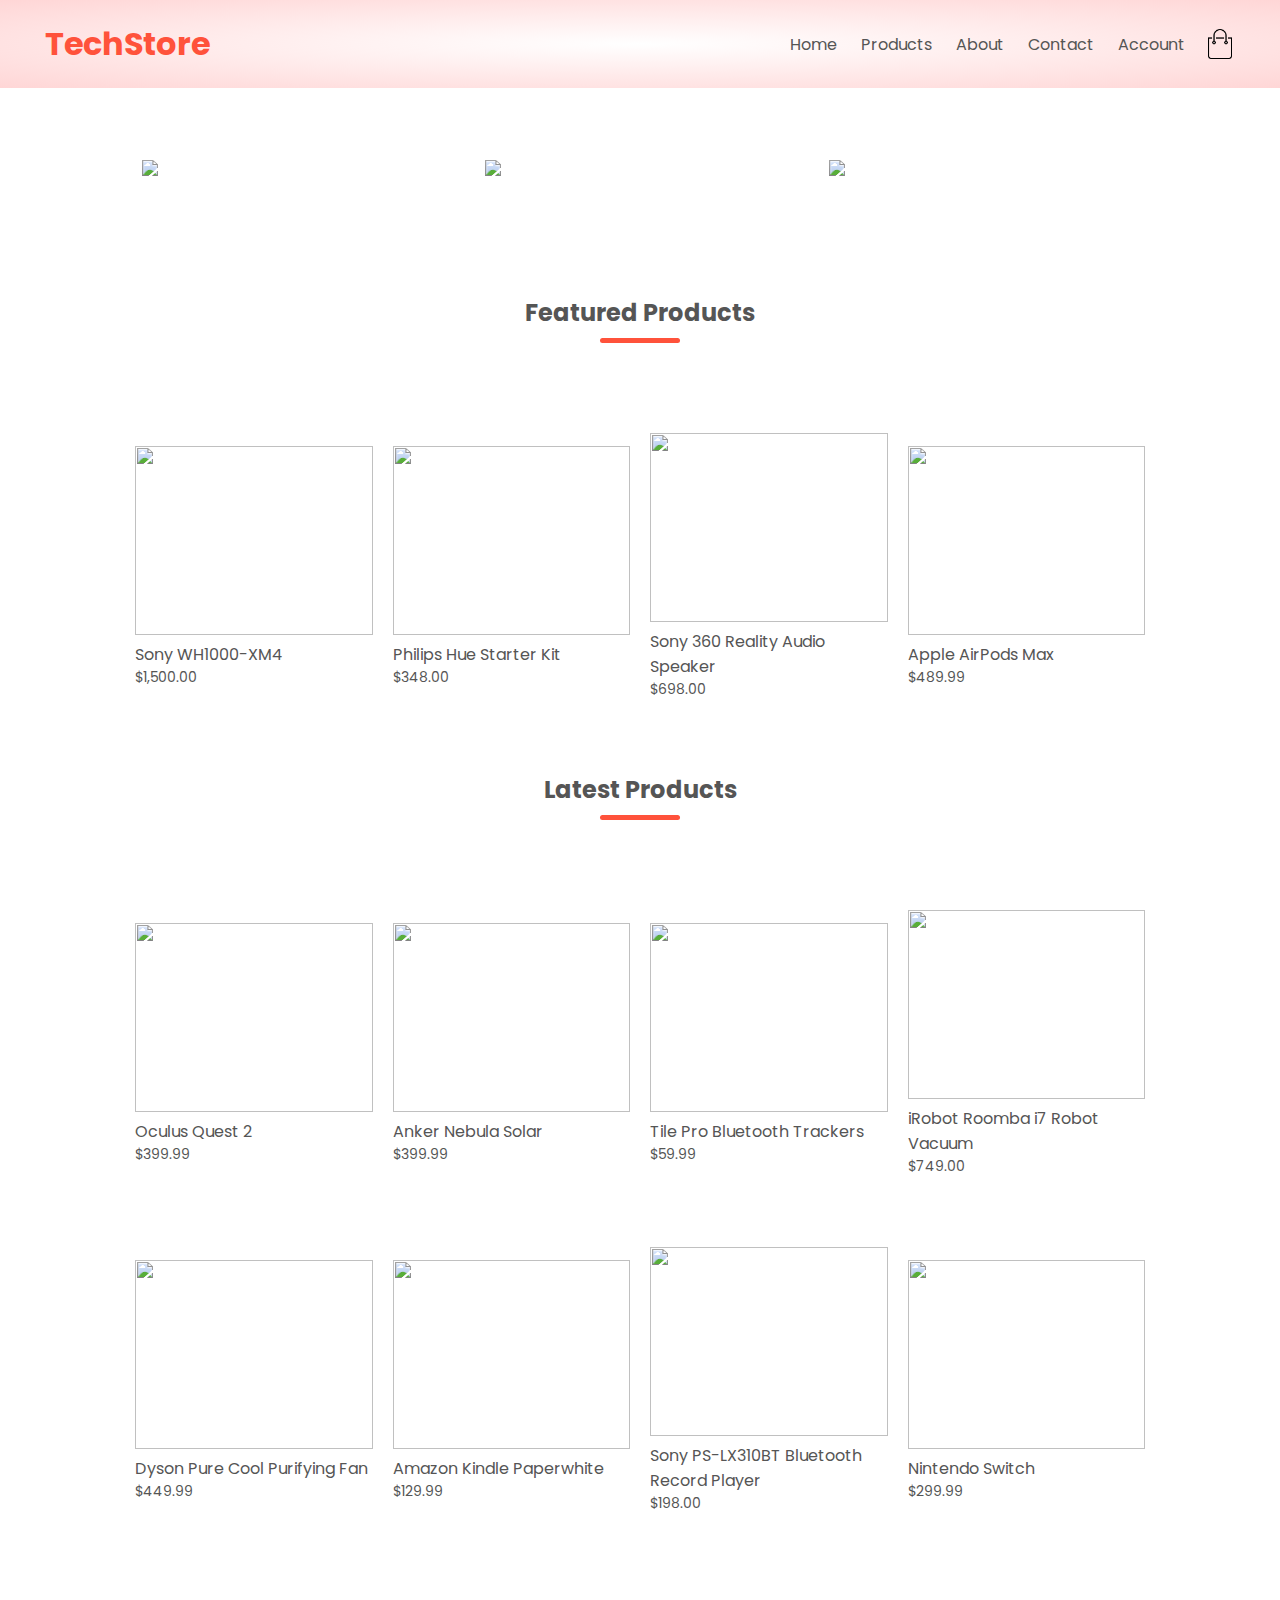
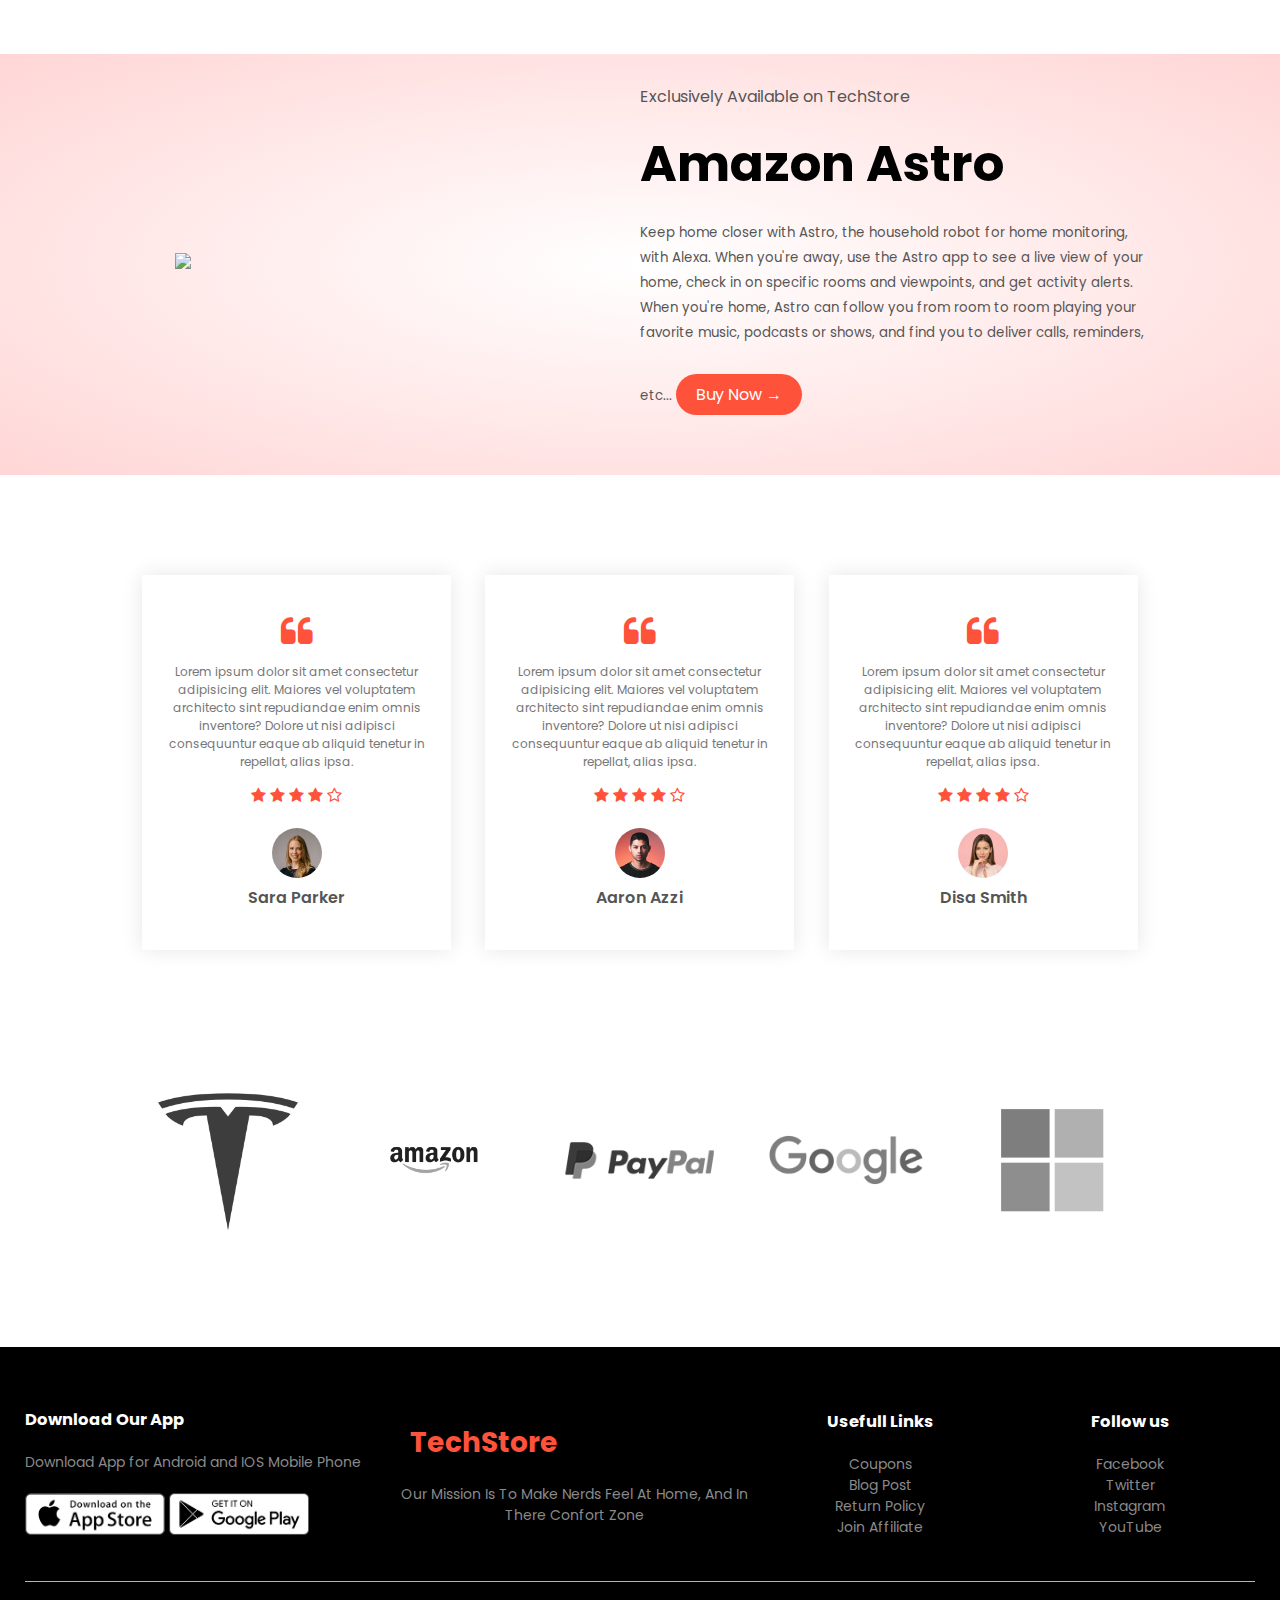
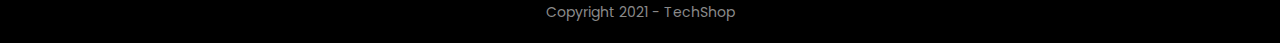
==== products.html @ 49ac27e4 "Update products.html" ====
<!DOCTYPE html>
<html lang="en">
<head>
    <meta charset="UTF-8">
    <meta http-equiv="X-UA-Compatible" content="IE=edge">
    <meta name="viewport" content="width=device-width, initial-scale=1.0">
    <title>All Products - TechStore</title>
    <link rel="stylesheet" href="style.css">
    <link rel="stylesheet" href="mediaquery.css">
    <link rel="preconnect" href="https://fonts.googleapis.com">
    <link rel="preconnect" href="https://fonts.gstatic.com" crossorigin>
    <link href="https://fonts.googleapis.com/css2?family=Poppins:wght@300;400;500;600;700&display=swap" rel="stylesheet">
    <link rel="stylesheet" href="https://stackpath.bootstrapcdn.com/font-awesome/4.7.0/css/font-awesome.min.css">
    <script src="https://code.jquery.com/jquery-3.6.0.min.js" integrity="sha256-/xUj+3OJU5yExlq6GSYGSHk7tPXikynS7ogEvDej/m4=" crossorigin="anonymous"></script>
</head>
<body>
    <!------------ HEADER ------------>
    <div class="header">
        <div class="container">
            <div class="navbar">
                <div class="logo">
                    <h1>TechStore</h1>
                </div>

                <!--------- SEARCHBAR -------->

                <!---------- NAVBAR ---------->
                <nav>
                    <ul id="MenuItems">
                        <li><a href="index.html">Home</a></li>
                        <li><a href="products.html">Products</a></li>
                        <li><a href="">About</a></li>
                        <li><a href="">Contact</a></li>
                        <li><a href="account.html">Account</a></li>
                    </ul>
                </nav>
                <img src="images/cart.png" width=30px height="30px">
                <img src="images/menu.png" class="menu-icon" onclick="menutoggle()">
            </div>

            <!------------ MAIN ------------>
            
        </div>
    </div>
    
    <!-------------------------- FEATURED CATEGORIES ------------------------->
    <div class="categories">
        <div class="small-container">
            <div class="row">
                <div class="col-3 img1">
                </div>
                <div class="col-3 img2">
                </div>
                <div class="col-3 img3">
                </div>
            </div>
        </div>
    </div>

    <!-------------------------- FEATURED PRODUCTS ------------------------->
    <div class="small-container">
        <h2 class="tittle">Featured Products</h2>
        <div class="row">
            <div class="col-4 img1">
            </div>
            <div class="col-4 img2">
            </div>
            <div class="col-4 img3">
            </div>
            <div class="col-4 img4">
            </div>
        </div>

        <!-------------------------- LATEST PRODUCTS ------------------------->
        <h2 class="tittle">Latest Products</h2>
        <div class="row">
            <div class="col-4 img5">
            </div>
            <div class="col-4 img6">
            </div>
            <div class="col-4 img7">
            </div>
            <div class="col-4 img8">
            </div>

        <div class="row">
            <div class="col-4 img9">
            </div>
            <div class="col-4 img10">
            </div>
            <div class="col-4 img11">
            </div>
            <div class="col-4 img12">
            </div>
        </div>
        </div>
    </div>

    <!-------------------------- OFFER ------------------------->
    <div class="offer">
        <div class="small-container">
            <div class="row">
                <div class="col-2">
                    <img src="https://img.mbtmag.com/files/base/indm/multi/image/2021/09/16x9/AmazonRobot.61546ee33b700.png?auto=format&fill=solid&fit=fill&h=720&w=1280" class="offer-img">
                </div>
                <div class="col-2">
                    <p>Exclusively Available on TechStore</p>
                    <h1>Amazon Astro</h1>
                    <small>Keep home closer with Astro, the household robot for home monitoring, with Alexa. When you're away, use the Astro app to see a live view of your home, check in on specific rooms and viewpoints, and get activity alerts. When you're home, Astro can follow you from room to room playing your favorite music, podcasts or shows, and find you to deliver calls, reminders, etc...</small>
                    <a href="http://" class="btn">Buy Now &#8594;</a>
                </div>
            </div>
        </div>
    </div>

    <!-------------------------- TESTIMONIAL ------------------------->
    <div class="testimonial">
        <div class="small-container">
            <div class="row">
                <div class="col-3">
                    <i class="fa fa-quote-left"></i>
                    <p>
                        Lorem ipsum dolor sit amet consectetur adipisicing elit. Maiores vel voluptatem architecto sint repudiandae enim omnis inventore? Dolore ut nisi adipisci consequuntur eaque ab aliquid tenetur in repellat, alias ipsa.
                    </p>
                    <div class="rating">
                        <i class="fa fa-star"></i>
                        <i class="fa fa-star"></i>
                        <i class="fa fa-star"></i>
                        <i class="fa fa-star"></i>
                        <i class="fa fa-star-o"></i>
                    </div>
                    <img src="images/user-1.png">
                    <h3>Sara Parker</h3>
                </div>
                <div class="col-3">
                    <i class="fa fa-quote-left"></i>
                    <p>
                        Lorem ipsum dolor sit amet consectetur adipisicing elit. Maiores vel voluptatem architecto sint repudiandae enim omnis inventore? Dolore ut nisi adipisci consequuntur eaque ab aliquid tenetur in repellat, alias ipsa.
                    </p>
                    <div class="rating">
                        <i class="fa fa-star"></i>
                        <i class="fa fa-star"></i>
                        <i class="fa fa-star"></i>
                        <i class="fa fa-star"></i>
                        <i class="fa fa-star-o"></i>
                    </div>
                    <img src="images/user-2.png">
                    <h3>Aaron Azzi</h3>
                </div>
                <div class="col-3">
                    <i class="fa fa-quote-left"></i>
                    <p>
                        Lorem ipsum dolor sit amet consectetur adipisicing elit. Maiores vel voluptatem architecto sint repudiandae enim omnis inventore? Dolore ut nisi adipisci consequuntur eaque ab aliquid tenetur in repellat, alias ipsa.
                    </p>
                    <div class="rating">
                        <i class="fa fa-star"></i>
                        <i class="fa fa-star"></i>
                        <i class="fa fa-star"></i>
                        <i class="fa fa-star"></i>
                        <i class="fa fa-star-o"></i>
                    </div>
                    <img src="images/user-3.png">
                    <h3>Disa Smith</h3>
                </div>
            </div>
        </div>
    </div>

    <!-------------------------- BRANDS ------------------------->
    <div class="brands">
        <div class="small-container">
            <div class="row">
                <div class="col-5">
                    <img src="images/logo-tesla.png">
                </div>
                <div class="col-5">
                    <img src="images/logo-amazon.png">
                </div>
                <div class="col-5">
                    <img src="images/logo-paypal.png">
                </div>
                <div class="col-5">
                    <img src="images/logo-google.png">
                </div>
                <div class="col-5">
                    <img src="images/logo-microsoft.png">
                </div>
            </div>
        </div>
    </div>

    <!-------------------------- FOOTER ------------------------->
    <div class="footer">
        <div class="container">
            <div class="row">
                <div class="footer-col-1">
                    <h3>Download Our App</h3>
                    <p>Download App for Android and IOS Mobile Phone</p>
                    <div class="app-logo">
                        <img src="images/app-store.png">
                        <img src="images/play-store.png">
                    </div>
                </div>
                <div class="footer-col-2">
                    <h1>TechStore</h1>
                    <p>Our Mission Is To Make Nerds Feel At Home, And In There Confort Zone</p>
                </div>
                <div class="footer-col-3">
                    <h3>Usefull Links</h3>
                    <ul>
                        <li>Coupons</li>
                        <li>Blog Post</li>
                        <li>Return Policy</li>
                        <li>Join Affiliate</li>
                    </ul>
                </div>
                <div class="footer-col-4">
                    <h3>Follow us</h3>
                    <ul>
                        <li>Facebook</li>
                        <li>Twitter</li>
                        <li>Instagram</li>
                        <li>YouTube</li>
                    </ul>
                </div>
            </div>
            <hr>
            <p class="copyright">Copyright 2021 - TechShop</p>
        </div>
    </div>

    <script src="app.js"></script>
    
</body>
</html>
---- style.css ----
* {
    margin: 0;
    padding: 0;
    box-sizing: border-box;
}
body {
    font-family: 'Poppins', sans-serif;
}

.navbar {
    display: flex;
    align-items: center;
    padding: 20px;
}
nav {
    flex: 1;
    text-align: right;
}
nav ul {
    display: inline-block;
    list-style: none;
}
nav ul li {
    display: inline-block;
    margin-right: 20px;
}

ul {
    list-style-type: none;
}

.logo h1 {
    color: #ff523b;
}

.menu-icon {
    width: 28px;
    margin-left: 20px;
    display: none;
}

a {
    text-decoration: none;
    color: #555;
}
p {
    color: #555;
}
.container {
    max-width: 1300px;
    margin: auto;
    padding-left: 25px;
    padding-right: 25px;
}
.row {
    display: flex;
    align-items: center;
    flex-wrap: wrap;
    justify-content: space-around;
}
.col-2 {
    flex-basis: 50%;
    min-width: 300px;
}
.col-2 img {
    max-width: 100%;
    padding: 50px 0;
}
.col-2 h1 {
    font-size: 50px;
    line-height: 60px;
    margin: 25px 0;
}
.btn {
    display: inline-block;
    background: #ff523b;
    color: #fff;
    padding: 8px 20px;
    margin: 30px 0;
    border-radius: 30px;
    transition: background 0.5s;
}
.btn:hover {
    background: #563434;
}
.header {
    background: radial-gradient(#fff, #ffd6d6);
}
.header .row {
    margin-top: 70px;
}
.categories {
    margin: 70px 0;
}
.col-3 {
    flex-basis: 30%;
    min-width: 250px;
    margin-bottom: 30px;
}
.col-3 img {
    width: 100%;
}
.small-container {
    max-width: 1080px;
    margin: auto;
    padding-left: 25px;
    padding-right: 25px;
}

.col-4 {
    flex-basis: 25%;
    padding: 10px;
    min-width: 200px;
    margin-bottom: 50px;
    transition: transform 0.5s;
}
.col-4 img {
    height: 21vh;
    width: 100%;
}
.tittle {
    text-align: center;
    margin: 0 auto 80px;
    position: relative;
    line-height: 60px;
    color: #555;
}
.tittle::after {
    content: "";
    background: #ff523b;
    width: 80px;
    height: 5px;
    border-radius: 5px;
    position: absolute;
    bottom: 0;
    left: 50%;
    transform: translateX(-50%)
}
h4 {
    color: #555;
    font-weight: normal;
}
.col-4 p {
    font-size: 14px;
}
.col-4:hover {
    transform: translateY(-5px)
}
.rating .fa {
    color: #ff523b;
}

/*-------- OFFER -------*/

.offer {
    background: radial-gradient(#fff, #ffd6d6);
    margin-top: 80px;
    padding: 30px 0;
}
.col-2 .offer-img {
    padding: 50px
}
small {
    color: #555;
}

/*-------- TESTIMONIAL -------*/

.testimonial {
    padding-top: 100px;
}
.testimonial .col-3 {
    text-align: center;
    padding: 40px 20px;
    box-shadow: 0 0 20px 0px rgba(0,0,0,0.1);
    cursor: pointer;
    transition: transform 0.5s
}
.testimonial .col-3 img {
    width: 50px;
    margin-top: 20px;
    border-radius: 50%;
}
.testimonial .col-3:hover {
    transform: translateY(-10px);
}
.fa.fa-quote-left {
    font-size: 34px;
    color: #ff523b;
}
.col-3 p {
    font-size: 12px;
    margin: 12px 0;
    color: #777;
}
.testimonial .col-3 h3 {
    font-weight: 600;
    color: #555;
    font-size: 16px;
}

/*-------- BRANDS -------*/

.brands {
    margin: 100px auto;
}
.col-5 {
    width: 160px;
}
.col-5 img {
    width: 100%;
    cursor: pointer;
    filter: grayscale(100%);
}
.col-5 img:hover {
    filter: grayscale(0);
}

/*-------- FOOTER -------*/

.footer {
    background: #000;
    color: #8a8a8a;
    font-size: 14px ;
    padding: 60px 0 20px;
}
.footer p {
    color: #8a8a8a;

}
.footer h3 {
    color: #fff;
    margin-bottom: 20px;
}
.footer-col-1, .footer-col-2, .footer-col-3, .footer-col-4 {
    min-width: 250px;
    margin-bottom: 20px;
} 
.footer-col-1 {
    flex-basis: 30%;
}
.footer-col-2 {
    flex: 1;
    text-align: center;
}
.footer-col-2 h1 {
    width: 180px;
    color: #ff523b;
    margin-bottom: 20px;
}
.footer-col-3, .footer-col-4 {
    flex-basis: 12%;
    text-align: center;
}

.app-logo {
    margin-top: 20px;
}
.app-logo img {
    width: 140px;
}
.footer hr {
    border: none;
    background: #b5b5b5;
    height: 1px;
    margin: 20px 0;
}
.copyright {
    text-align: center;
}
---- mediaquery.css ----
/*-------- MEDIA QUERY FOR MENU ITEMS < 800px Screen Size -------*/

@media only screen and (max-width: 800px) {
    nav ul {
        position: absolute;
        top: 100px;
        left: 0;
        background: #333;
        width: 100%;
        overflow: hidden;
        transition: max-height 0.5s;
    }
    nav ul li {
        display: block;
        margin-right: 50px;
        margin-top: 10px;
        margin-bottom: 10px;
    }
    nav ul li a {
        color: #fff;
    }
    .menu-icon {
        display: block;
        cursor: pointer;
    }
}

/*-------- MEDIA QUERY FOR < 600px Screen Size -------*/

@media only screen and (max-width: 600px) {
    .row {
        text-align: center;
    }
    .col-2, .col-3, .col-4 {
        flex-basis: 90%;
    }
    .col-4 img {
        height: 100%;
        width: 100%;
    }
    .offer img {
        width: auto;
        height: auto;
    }
}
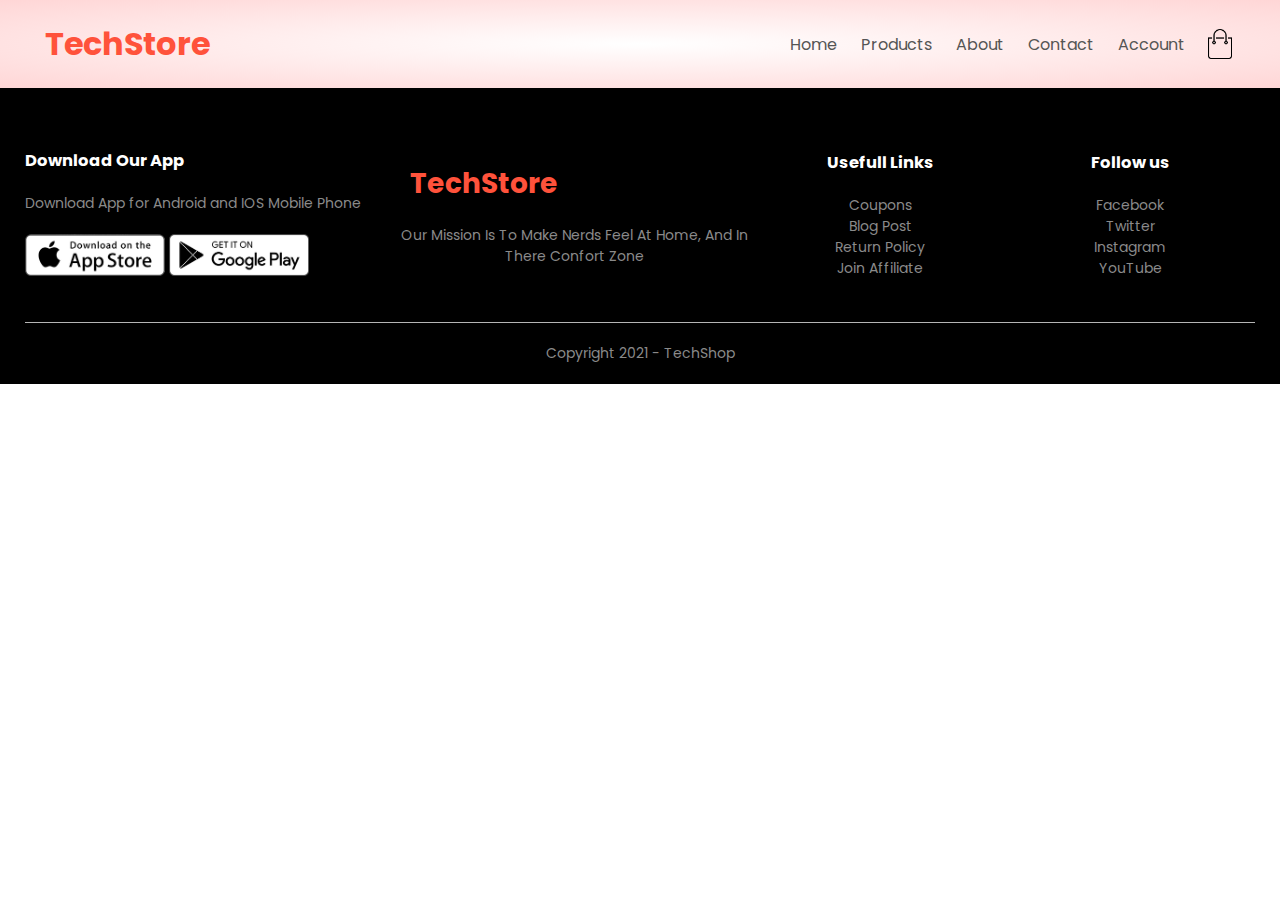
==== commit 566b8c34: "Update products.html" ====
--- a/products.html
+++ b/products.html
@@ -44,7 +44,7 @@
     </div>
     
     <!-------------------------- FEATURED CATEGORIES ------------------------->
-    <div class="categories">
+    <!-- <div class="categories">
         <div class="small-container">
             <div class="row">
                 <div class="col-3 img1">
@@ -55,10 +55,10 @@
                 </div>
             </div>
         </div>
-    </div>
+    </div> -->
 
     <!-------------------------- FEATURED PRODUCTS ------------------------->
-    <div class="small-container">
+    <!-- <div class="small-container">
         <h2 class="tittle">Featured Products</h2>
         <div class="row">
             <div class="col-4 img1">
@@ -71,7 +71,6 @@
             </div>
         </div>
 
-        <!-------------------------- LATEST PRODUCTS ------------------------->
         <h2 class="tittle">Latest Products</h2>
         <div class="row">
             <div class="col-4 img5">
@@ -94,10 +93,10 @@
             </div>
         </div>
         </div>
-    </div>
+    </div> -->
 
     <!-------------------------- OFFER ------------------------->
-    <div class="offer">
+    <!-- <div class="offer">
         <div class="small-container">
             <div class="row">
                 <div class="col-2">
@@ -111,10 +110,10 @@
                 </div>
             </div>
         </div>
-    </div>
+    </div> -->
 
     <!-------------------------- TESTIMONIAL ------------------------->
-    <div class="testimonial">
+    <!-- <div class="testimonial">
         <div class="small-container">
             <div class="row">
                 <div class="col-3">
@@ -164,10 +163,10 @@
                 </div>
             </div>
         </div>
-    </div>
+    </div> -->
 
     <!-------------------------- BRANDS ------------------------->
-    <div class="brands">
+    <!-- <div class="brands">
         <div class="small-container">
             <div class="row">
                 <div class="col-5">
@@ -187,7 +186,7 @@
                 </div>
             </div>
         </div>
-    </div>
+    </div> -->
 
     <!-------------------------- FOOTER ------------------------->
     <div class="footer">
@@ -230,6 +229,6 @@
     </div>
 
     <script src="app.js"></script>
-    
+
 </body>
 </html>--- a/style.css
+++ b/style.css
@@ -12,6 +12,26 @@
     align-items: center;
     padding: 20px;
 }
+
+.search-container {
+    width: fit-content;
+    align-items: center;
+    text-align: center;
+    color: #fff;
+    padding: 8px 20px;
+    border-radius: 30px;
+}
+.search-container input {
+    border-radius: 30px;
+    padding: 8px 20px;
+    width: fit-content;
+    align-items: center;
+    text-align: center;
+    margin-left: 10vw;
+}
+
+
+
 nav {
     flex: 1;
     text-align: right;
@@ -267,4 +287,4 @@
 }
 .copyright {
     text-align: center;
-}+}
--- a/mediaquery.css
+++ b/mediaquery.css
@@ -1,3 +1,12 @@
+@media only screen and (max-width: 1040px) {
+    .search-container {
+        /* margin-left: 10px; */
+        display: none;
+    }
+}
+
+
+
 /*-------- MEDIA QUERY FOR MENU ITEMS < 800px Screen Size -------*/
 
 @media only screen and (max-width: 800px) {
@@ -23,6 +32,9 @@
         display: block;
         cursor: pointer;
     }
+    .search-container {
+        display: none;
+    }
 }
 
 /*-------- MEDIA QUERY FOR < 600px Screen Size -------*/
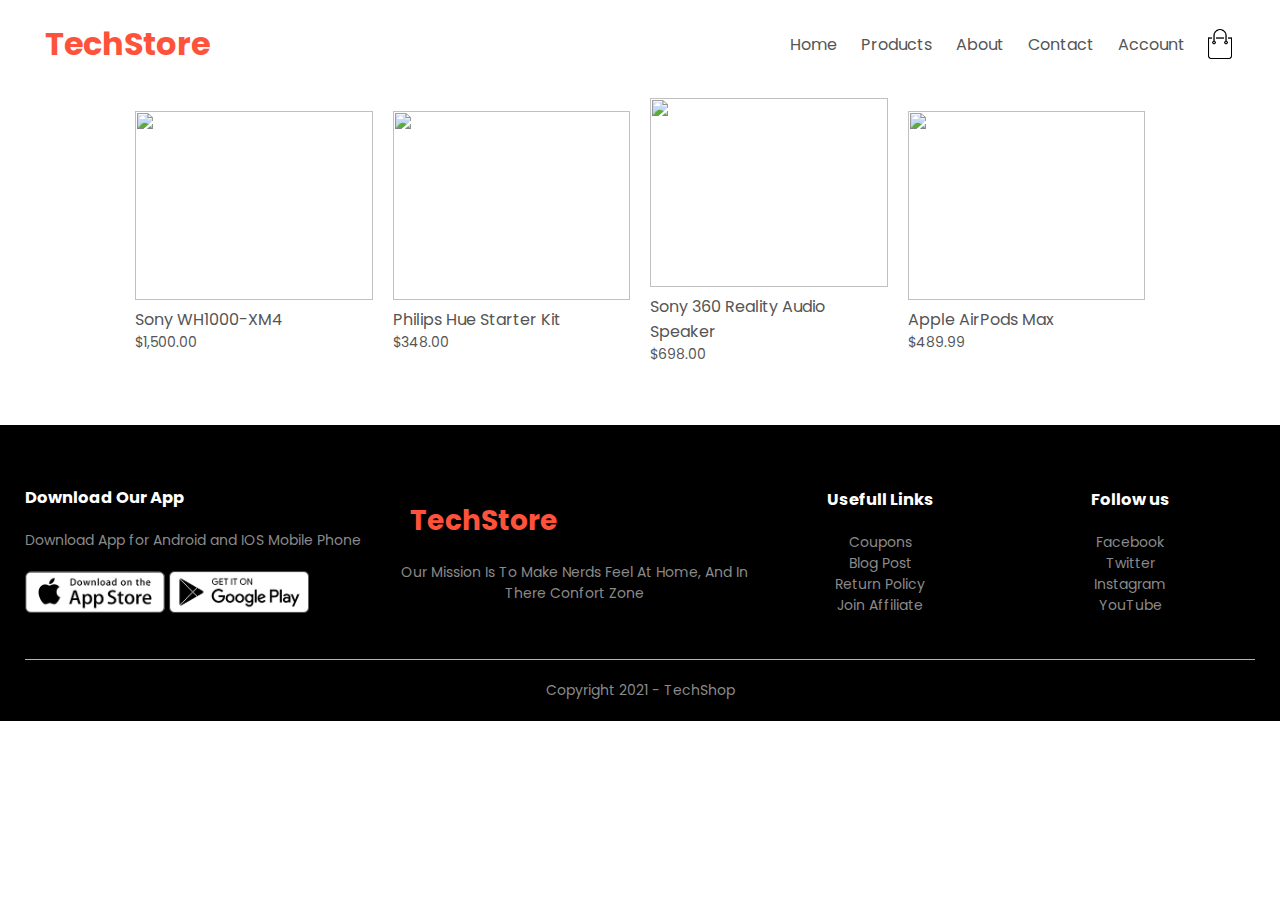
==== commit 278219e2: "Update products.html" ====
--- a/products.html
+++ b/products.html
@@ -12,54 +12,35 @@
     <link href="https://fonts.googleapis.com/css2?family=Poppins:wght@300;400;500;600;700&display=swap" rel="stylesheet">
     <link rel="stylesheet" href="https://stackpath.bootstrapcdn.com/font-awesome/4.7.0/css/font-awesome.min.css">
     <script src="https://code.jquery.com/jquery-3.6.0.min.js" integrity="sha256-/xUj+3OJU5yExlq6GSYGSHk7tPXikynS7ogEvDej/m4=" crossorigin="anonymous"></script>
+    <script defer src="app.js"></script>
+
 </head>
 <body>
     <!------------ HEADER ------------>
-    <div class="header">
-        <div class="container">
-            <div class="navbar">
-                <div class="logo">
-                    <h1>TechStore</h1>
-                </div>
-
-                <!--------- SEARCHBAR -------->
-
-                <!---------- NAVBAR ---------->
-                <nav>
-                    <ul id="MenuItems">
-                        <li><a href="index.html">Home</a></li>
-                        <li><a href="products.html">Products</a></li>
-                        <li><a href="">About</a></li>
-                        <li><a href="">Contact</a></li>
-                        <li><a href="account.html">Account</a></li>
-                    </ul>
-                </nav>
-                <img src="images/cart.png" width=30px height="30px">
-                <img src="images/menu.png" class="menu-icon" onclick="menutoggle()">
+    <div class="container">
+        <div class="navbar">
+            <div class="logo">
+                <h1>TechStore</h1>
             </div>
 
-            <!------------ MAIN ------------>
-            
+            <!--------- SEARCHBAR -------->
+
+            <!---------- NAVBAR ---------->
+            <nav>
+                <ul id="MenuItems">
+                    <li><a href="index.html">Home</a></li>
+                    <li><a href="products.html">Products</a></li>
+                    <li><a href="">About</a></li>
+                    <li><a href="">Contact</a></li>
+                    <li><a href="account.html">Account</a></li>
+                </ul>
+            </nav>
+            <img src="images/cart.png" width=30px height="30px">
+            <img src="images/menu.png" class="menu-icon" onclick="menutoggle()">
         </div>
     </div>
     
-    <!-------------------------- FEATURED CATEGORIES ------------------------->
-    <!-- <div class="categories">
-        <div class="small-container">
-            <div class="row">
-                <div class="col-3 img1">
-                </div>
-                <div class="col-3 img2">
-                </div>
-                <div class="col-3 img3">
-                </div>
-            </div>
-        </div>
-    </div> -->
-
-    <!-------------------------- FEATURED PRODUCTS ------------------------->
-    <!-- <div class="small-container">
-        <h2 class="tittle">Featured Products</h2>
+    <div class="small-container">
         <div class="row">
             <div class="col-4 img1">
             </div>
@@ -70,123 +51,8 @@
             <div class="col-4 img4">
             </div>
         </div>
+    </div>
 
-        <h2 class="tittle">Latest Products</h2>
-        <div class="row">
-            <div class="col-4 img5">
-            </div>
-            <div class="col-4 img6">
-            </div>
-            <div class="col-4 img7">
-            </div>
-            <div class="col-4 img8">
-            </div>
-
-        <div class="row">
-            <div class="col-4 img9">
-            </div>
-            <div class="col-4 img10">
-            </div>
-            <div class="col-4 img11">
-            </div>
-            <div class="col-4 img12">
-            </div>
-        </div>
-        </div>
-    </div> -->
-
-    <!-------------------------- OFFER ------------------------->
-    <!-- <div class="offer">
-        <div class="small-container">
-            <div class="row">
-                <div class="col-2">
-                    <img src="https://img.mbtmag.com/files/base/indm/multi/image/2021/09/16x9/AmazonRobot.61546ee33b700.png?auto=format&fill=solid&fit=fill&h=720&w=1280" class="offer-img">
-                </div>
-                <div class="col-2">
-                    <p>Exclusively Available on TechStore</p>
-                    <h1>Amazon Astro</h1>
-                    <small>Keep home closer with Astro, the household robot for home monitoring, with Alexa. When you're away, use the Astro app to see a live view of your home, check in on specific rooms and viewpoints, and get activity alerts. When you're home, Astro can follow you from room to room playing your favorite music, podcasts or shows, and find you to deliver calls, reminders, etc...</small>
-                    <a href="http://" class="btn">Buy Now &#8594;</a>
-                </div>
-            </div>
-        </div>
-    </div> -->
-
-    <!-------------------------- TESTIMONIAL ------------------------->
-    <!-- <div class="testimonial">
-        <div class="small-container">
-            <div class="row">
-                <div class="col-3">
-                    <i class="fa fa-quote-left"></i>
-                    <p>
-                        Lorem ipsum dolor sit amet consectetur adipisicing elit. Maiores vel voluptatem architecto sint repudiandae enim omnis inventore? Dolore ut nisi adipisci consequuntur eaque ab aliquid tenetur in repellat, alias ipsa.
-                    </p>
-                    <div class="rating">
-                        <i class="fa fa-star"></i>
-                        <i class="fa fa-star"></i>
-                        <i class="fa fa-star"></i>
-                        <i class="fa fa-star"></i>
-                        <i class="fa fa-star-o"></i>
-                    </div>
-                    <img src="images/user-1.png">
-                    <h3>Sara Parker</h3>
-                </div>
-                <div class="col-3">
-                    <i class="fa fa-quote-left"></i>
-                    <p>
-                        Lorem ipsum dolor sit amet consectetur adipisicing elit. Maiores vel voluptatem architecto sint repudiandae enim omnis inventore? Dolore ut nisi adipisci consequuntur eaque ab aliquid tenetur in repellat, alias ipsa.
-                    </p>
-                    <div class="rating">
-                        <i class="fa fa-star"></i>
-                        <i class="fa fa-star"></i>
-                        <i class="fa fa-star"></i>
-                        <i class="fa fa-star"></i>
-                        <i class="fa fa-star-o"></i>
-                    </div>
-                    <img src="images/user-2.png">
-                    <h3>Aaron Azzi</h3>
-                </div>
-                <div class="col-3">
-                    <i class="fa fa-quote-left"></i>
-                    <p>
-                        Lorem ipsum dolor sit amet consectetur adipisicing elit. Maiores vel voluptatem architecto sint repudiandae enim omnis inventore? Dolore ut nisi adipisci consequuntur eaque ab aliquid tenetur in repellat, alias ipsa.
-                    </p>
-                    <div class="rating">
-                        <i class="fa fa-star"></i>
-                        <i class="fa fa-star"></i>
-                        <i class="fa fa-star"></i>
-                        <i class="fa fa-star"></i>
-                        <i class="fa fa-star-o"></i>
-                    </div>
-                    <img src="images/user-3.png">
-                    <h3>Disa Smith</h3>
-                </div>
-            </div>
-        </div>
-    </div> -->
-
-    <!-------------------------- BRANDS ------------------------->
-    <!-- <div class="brands">
-        <div class="small-container">
-            <div class="row">
-                <div class="col-5">
-                    <img src="images/logo-tesla.png">
-                </div>
-                <div class="col-5">
-                    <img src="images/logo-amazon.png">
-                </div>
-                <div class="col-5">
-                    <img src="images/logo-paypal.png">
-                </div>
-                <div class="col-5">
-                    <img src="images/logo-google.png">
-                </div>
-                <div class="col-5">
-                    <img src="images/logo-microsoft.png">
-                </div>
-            </div>
-        </div>
-    </div> -->
 
     <!-------------------------- FOOTER ------------------------->
     <div class="footer">
@@ -228,7 +94,6 @@
         </div>
     </div>
 
-    <script src="app.js"></script>
 
 </body>
 </html>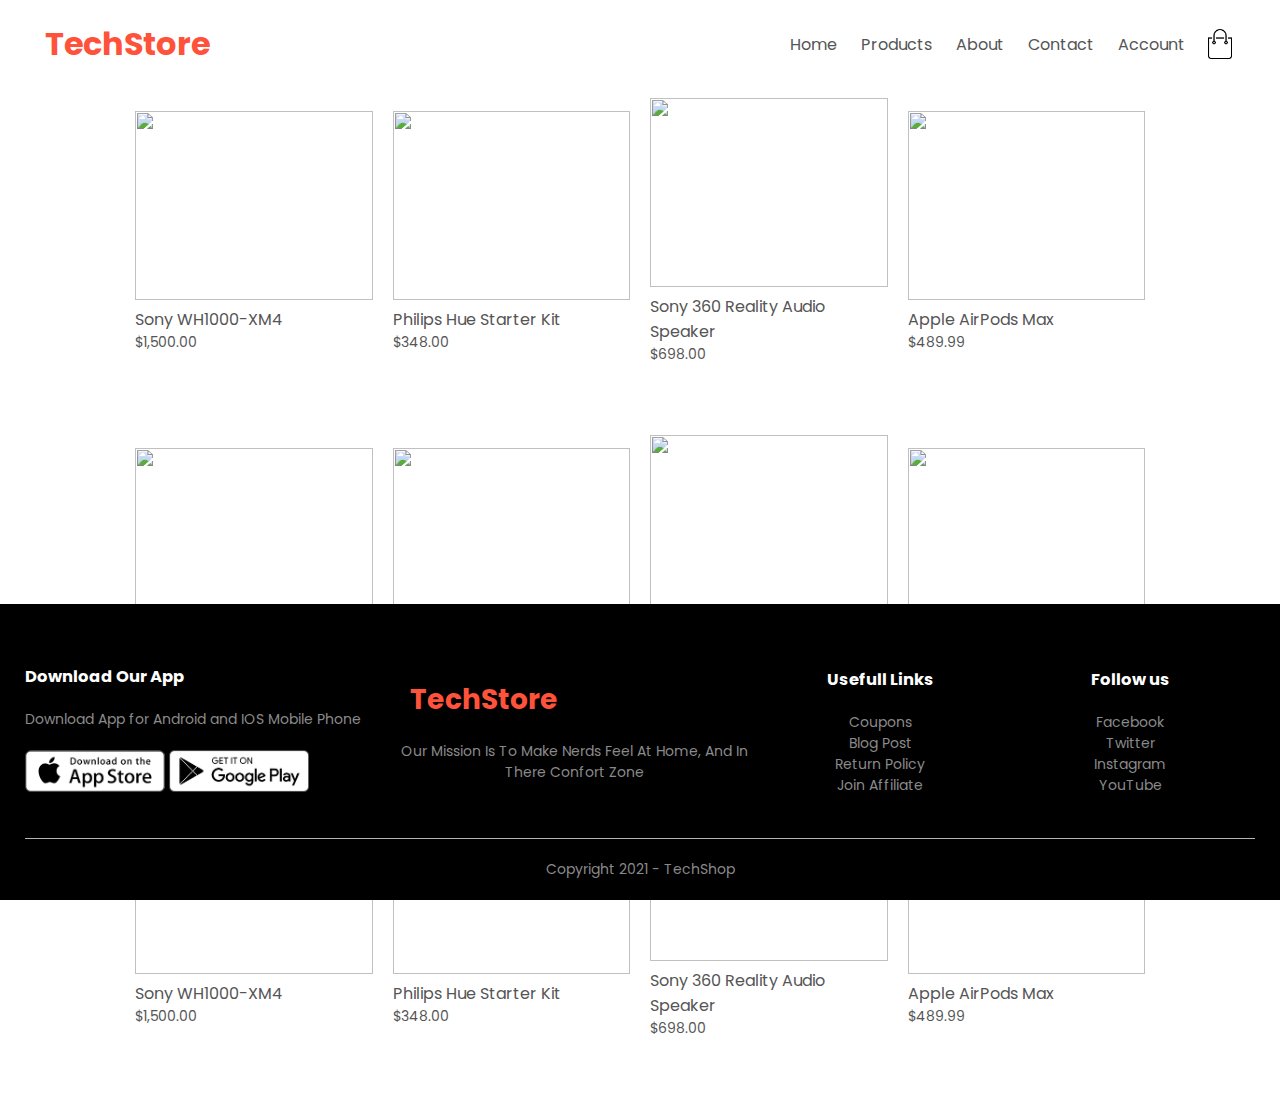
==== commit 7aafae3e: "Update products.html" ====
--- a/products.html
+++ b/products.html
@@ -41,6 +41,26 @@
     </div>
     
     <div class="small-container">
+        <div class="row">
+            <div class="col-4 img1">
+            </div>
+            <div class="col-4 img2">
+            </div>
+            <div class="col-4 img3">
+            </div>
+            <div class="col-4 img4">
+            </div>
+        </div>
+        <div class="row">
+            <div class="col-4 img1">
+            </div>
+            <div class="col-4 img2">
+            </div>
+            <div class="col-4 img3">
+            </div>
+            <div class="col-4 img4">
+            </div>
+        </div>
         <div class="row">
             <div class="col-4 img1">
             </div>
--- a/style.css
+++ b/style.css
@@ -43,10 +43,19 @@
 nav ul li {
     display: inline-block;
     margin-right: 20px;
+    cursor: pointer;
+}
+
+li:hover {
+    cursor: pointer;
+    color: #ff523b;
 }
 
 ul {
     list-style-type: none;
+}
+ul:hover {
+    cursor: pointer;
 }
 
 .logo h1 {
@@ -62,6 +71,10 @@
 a {
     text-decoration: none;
     color: #555;
+}
+a:hover {
+
+    color: #ff523b;
 }
 p {
     color: #555;
@@ -243,6 +256,8 @@
     color: #8a8a8a;
     font-size: 14px ;
     padding: 60px 0 20px;
+    position: absolute;
+    bottom: 0;
 }
 .footer p {
     color: #8a8a8a;
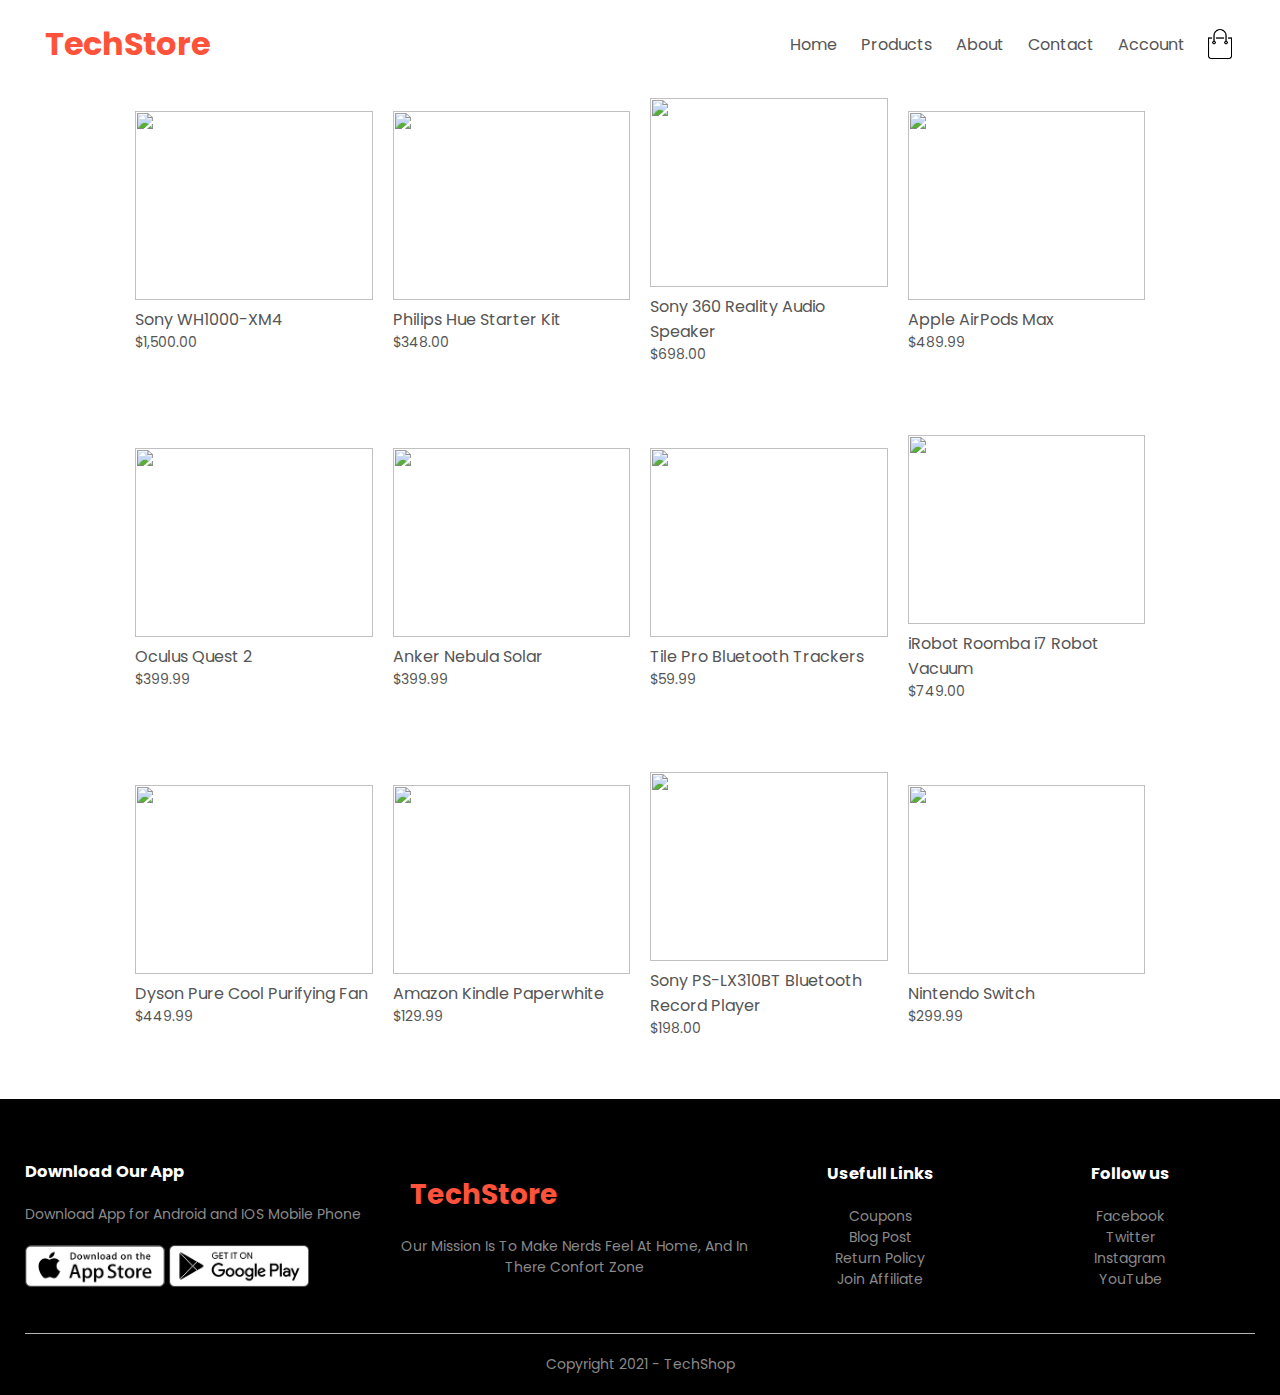
==== commit dee78ffd: "Update products.html" ====
--- a/products.html
+++ b/products.html
@@ -50,25 +50,21 @@
             </div>
             <div class="col-4 img4">
             </div>
-        </div>
-        <div class="row">
-            <div class="col-4 img1">
+            <div class="col-4 img5">
             </div>
-            <div class="col-4 img2">
+            <div class="col-4 img6">
             </div>
-            <div class="col-4 img3">
+            <div class="col-4 img7">
             </div>
-            <div class="col-4 img4">
+            <div class="col-4 img8">
             </div>
-        </div>
-        <div class="row">
-            <div class="col-4 img1">
+            <div class="col-4 img9">
             </div>
-            <div class="col-4 img2">
+            <div class="col-4 img10">
             </div>
-            <div class="col-4 img3">
+            <div class="col-4 img11">
             </div>
-            <div class="col-4 img4">
+            <div class="col-4 img12">
             </div>
         </div>
     </div>
--- a/style.css
+++ b/style.css
@@ -256,8 +256,6 @@
     color: #8a8a8a;
     font-size: 14px ;
     padding: 60px 0 20px;
-    position: absolute;
-    bottom: 0;
 }
 .footer p {
     color: #8a8a8a;
--- a/mediaquery.css
+++ b/mediaquery.css
@@ -1,6 +1,5 @@
-@media only screen and (max-width: 1040px) {
+@media only screen and (max-width: 1028px) {
     .search-container {
-        /* margin-left: 10px; */
         display: none;
     }
 }
@@ -35,6 +34,11 @@
     .search-container {
         display: none;
     }
+
+    #MenuItems {
+        display: none;
+    }
+    
 }
 
 /*-------- MEDIA QUERY FOR < 600px Screen Size -------*/
@@ -54,4 +58,7 @@
         width: auto;
         height: auto;
     }
+    #MenuItems {
+        display: none;
+    }
 }
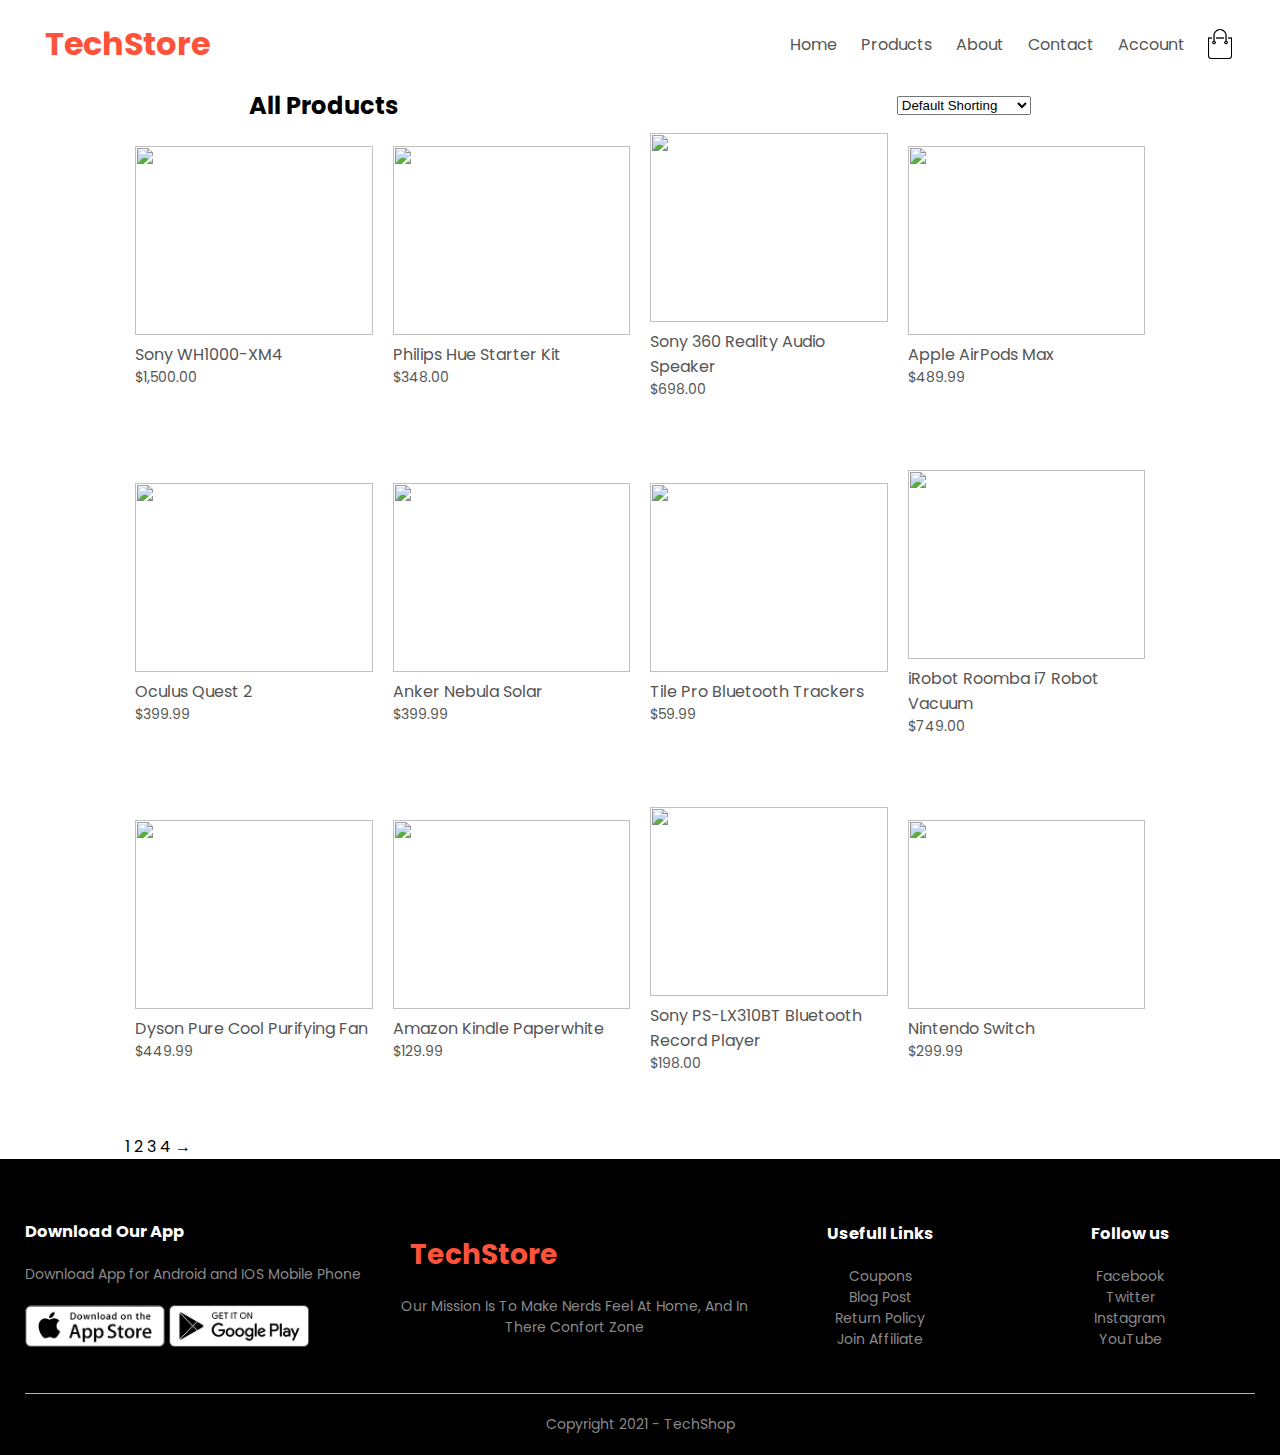
==== commit 3c43a0f6: "Update products.html" ====
--- a/products.html
+++ b/products.html
@@ -20,7 +20,7 @@
     <div class="container">
         <div class="navbar">
             <div class="logo">
-                <h1>TechStore</h1>
+                <a href="index.html"><h1>TechStore</h1></a>
             </div>
 
             <!--------- SEARCHBAR -------->
@@ -32,7 +32,7 @@
                     <li><a href="products.html">Products</a></li>
                     <li><a href="">About</a></li>
                     <li><a href="">Contact</a></li>
-                    <li><a href="account.html">Account</a></li>
+                    <li><a href="">Account</a></li>
                 </ul>
             </nav>
             <img src="images/cart.png" width=30px height="30px">
@@ -40,6 +40,17 @@
         </div>
     </div>
     
+    <div class="row row-2">
+        <h2>All Products</h2>
+        <select>
+            <option>Default Shorting</option>
+            <option>Short by price</option>
+            <option>Short by popularity</option>
+            <option>Short by rating</option>
+            <option>Short by sale</option>
+        </select>
+    </div>
+
     <div class="small-container">
         <div class="row">
             <div class="col-4 img1">
@@ -67,6 +78,15 @@
             <div class="col-4 img12">
             </div>
         </div>
+
+        <div class="page-btn">
+            <span>1</span>
+            <span>2</span>
+            <span>3</span>
+            <span>4</span>
+            <span>&#8594;</span>
+        </div>
+
     </div>
 
 
--- a/style.css
+++ b/style.css
@@ -29,8 +29,6 @@
     text-align: center;
     margin-left: 10vw;
 }
-
-
 
 nav {
     flex: 1;
--- a/mediaquery.css
+++ b/mediaquery.css
@@ -1,10 +1,10 @@
+/*-------- MEDIA QUERY FOR MENU ITEMS < 128px Screen Size -------*/
+
 @media only screen and (max-width: 1028px) {
     .search-container {
         display: none;
     }
 }
-
-
 
 /*-------- MEDIA QUERY FOR MENU ITEMS < 800px Screen Size -------*/
 
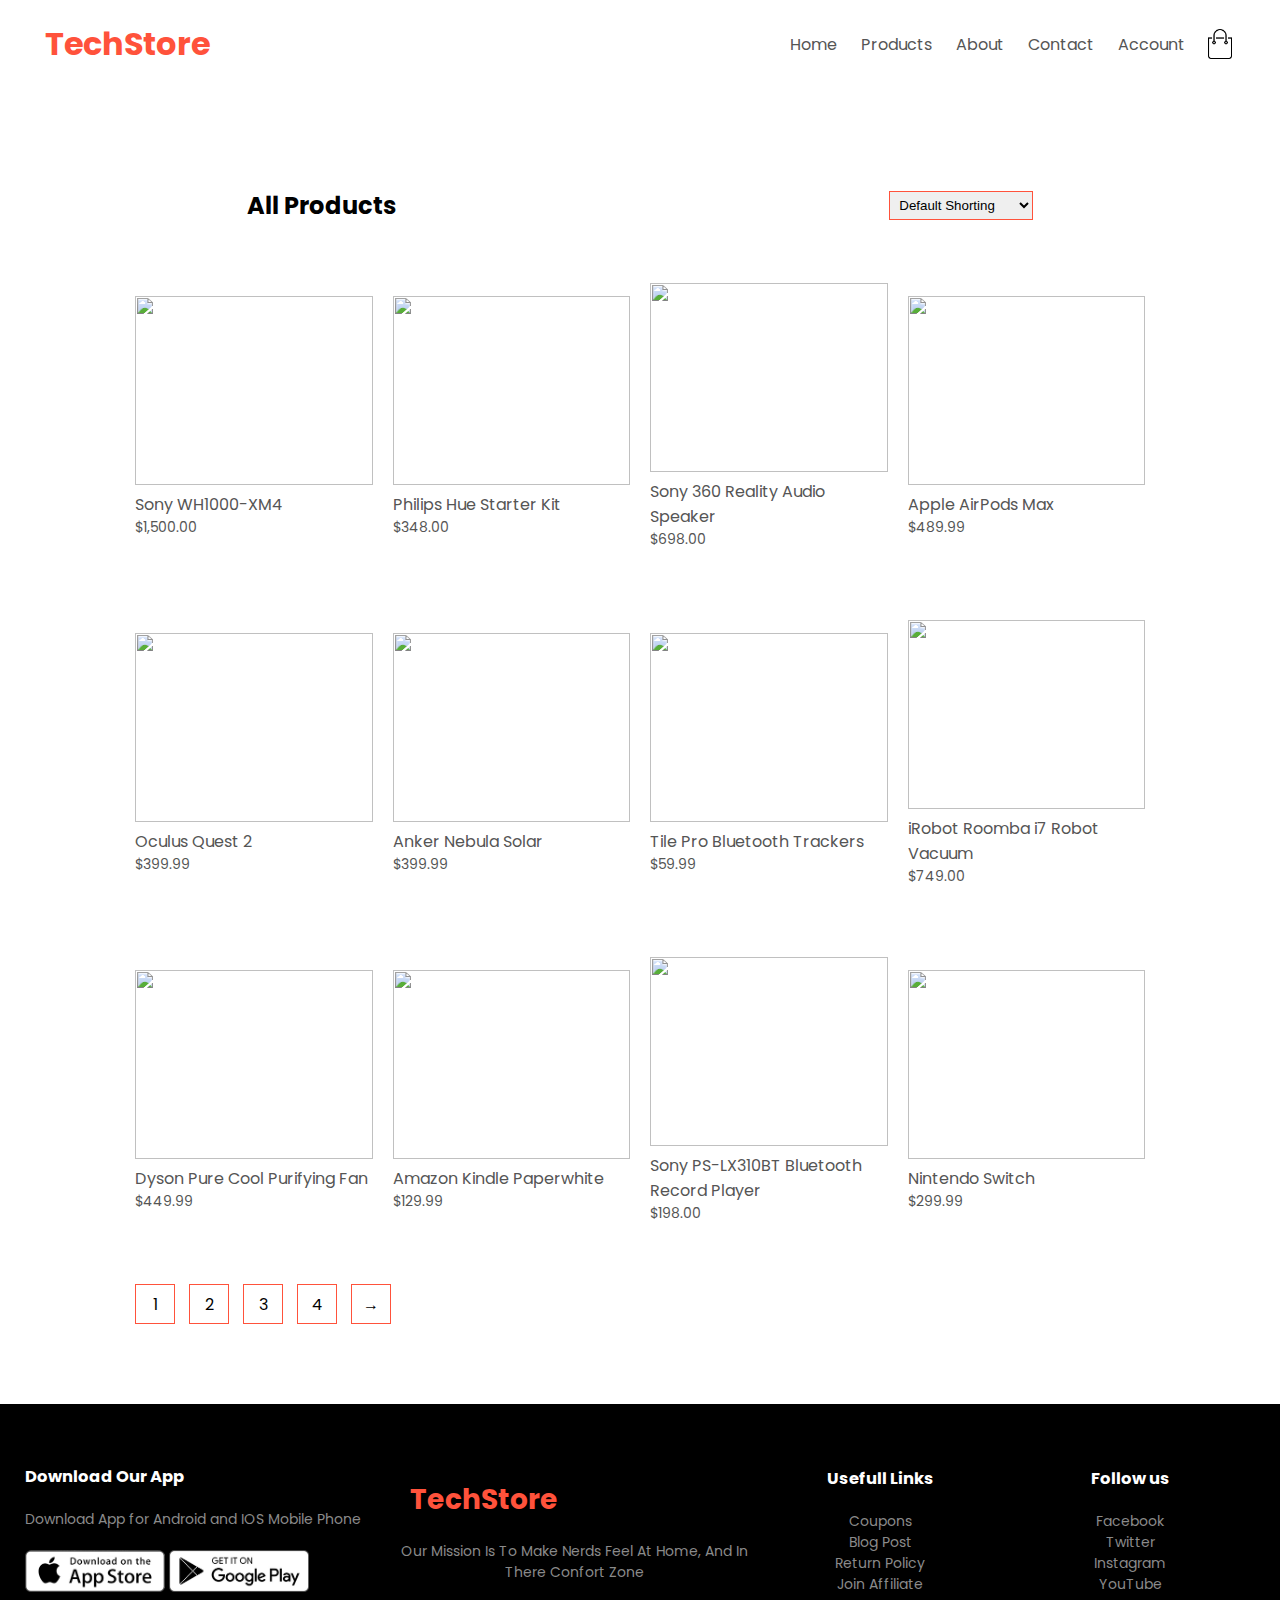
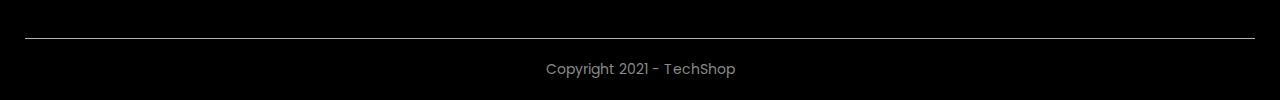
==== commit 57305f5d: "Update products.html" ====
--- a/products.html
+++ b/products.html
@@ -36,7 +36,7 @@
                 </ul>
             </nav>
             <img src="images/cart.png" width=30px height="30px">
-            <img src="images/menu.png" class="menu-icon" onclick="menutoggle()">
+            <img src="images/menu.png" class="menu-icon">
         </div>
     </div>
     
@@ -89,7 +89,6 @@
 
     </div>
 
-
     <!-------------------------- FOOTER ------------------------->
     <div class="footer">
         <div class="container">
--- a/style.css
+++ b/style.css
@@ -299,3 +299,34 @@
 .copyright {
     text-align: center;
 }
+
+/*-------- ALL PRODUCTS PAGE -------*/
+
+.row-2 {
+    /* justify-content: space-between; */
+    margin: 100px auto 50px;
+}
+select {
+    border: 1px solid #ff523b;
+    padding: 5px;
+}
+select:focus {
+    outline: none;
+}
+.page-btn {
+    margin: 0 auto 80px;
+}
+.page-btn span {
+    display: inline-block;
+    border: 1px solid #ff523b;
+    margin-left: 10px;
+    width: 40px;
+    height: 40px;
+    text-align: center;
+    line-height: 40px;
+    cursor: pointer;
+}
+.page-btn span:hover {
+    background: #ff523b;
+    color: #fff;
+}